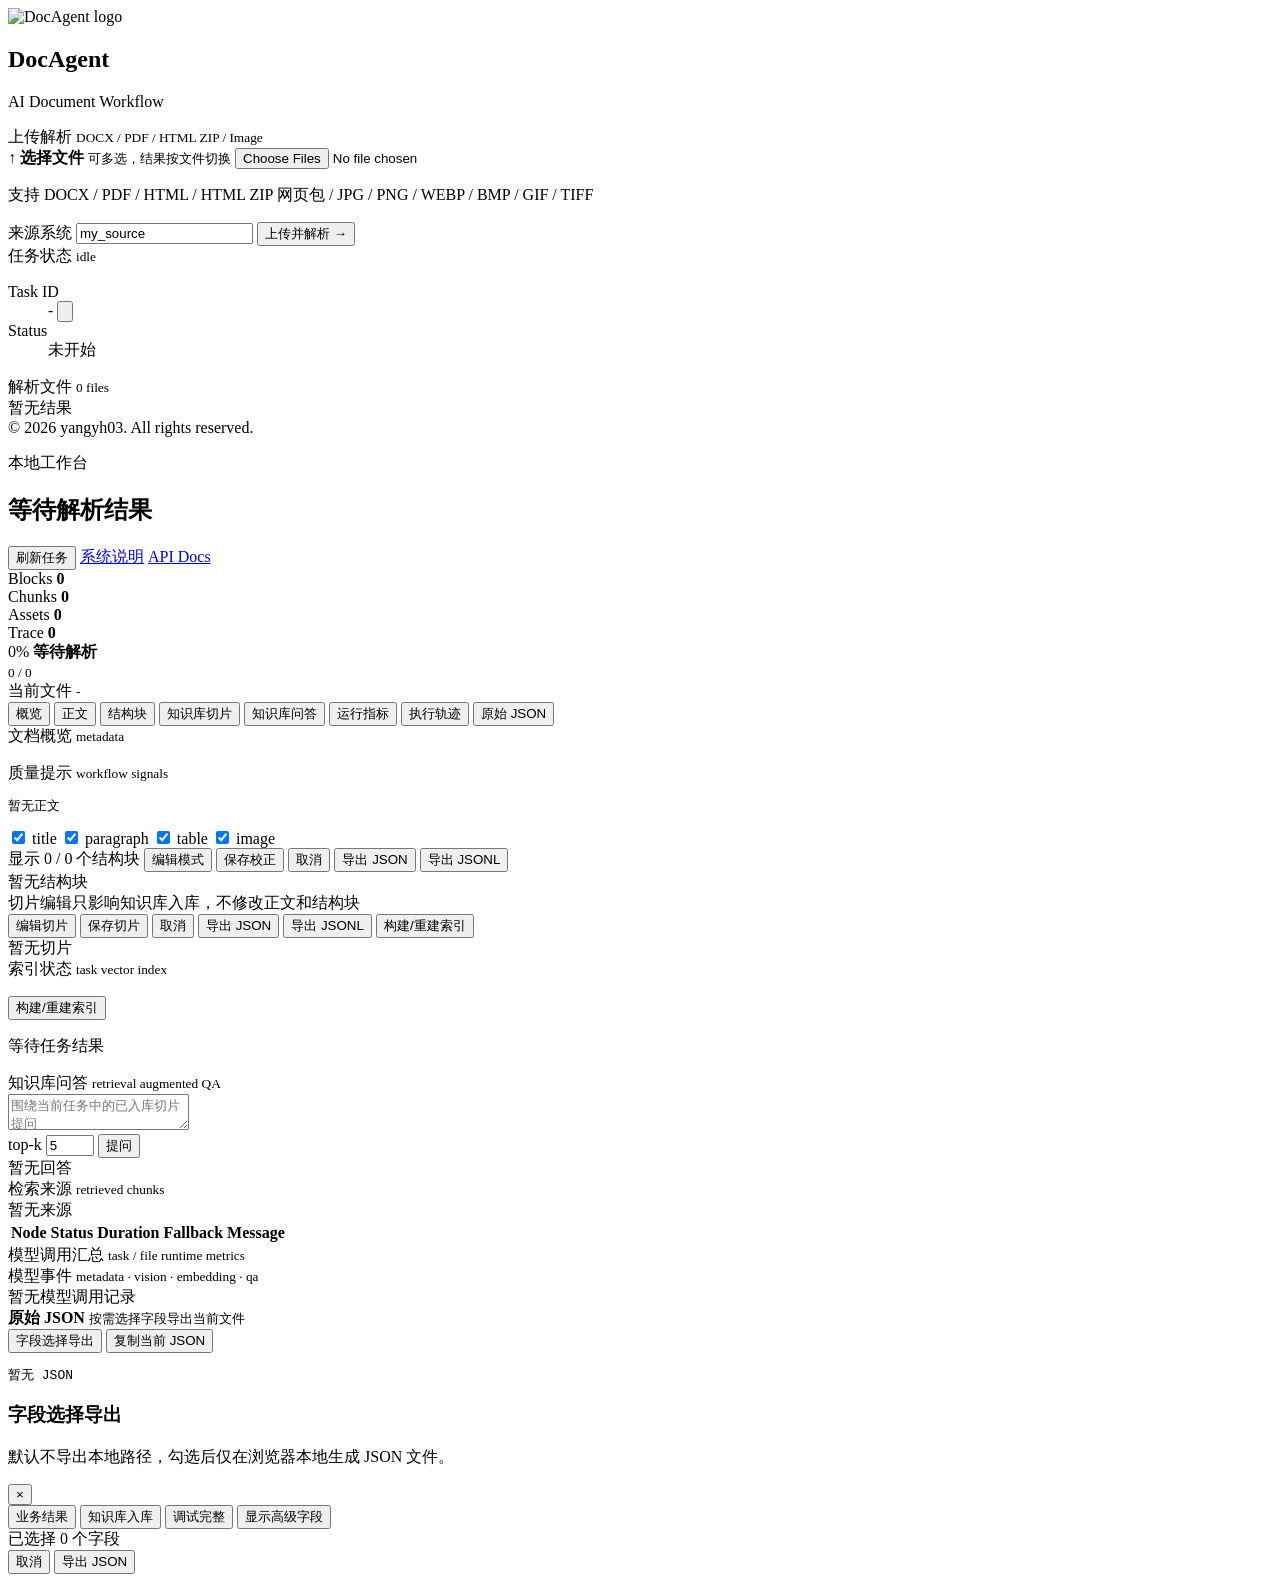
==== app/static/index.html @ 56b703fa "Initial public release" ====
<!doctype html>
<html lang="zh-CN">
  <head>
    <meta charset="utf-8" />
    <meta name="viewport" content="width=device-width, initial-scale=1" />
    <title>DocAgent Workbench</title>
    <link rel="icon" href="/static/assets/favicon.svg" type="image/svg+xml" />
    <link rel="stylesheet" href="/static/styles.css?v=20260702-qa-note-grid" />
  </head>
  <body>
    <div class="app-shell">
      <aside class="sidebar">
        <div class="brand">
          <img class="brand-mark" src="/static/assets/logo.svg" alt="DocAgent logo" />
          <div>
            <h1>DocAgent</h1>
            <p>AI Document Workflow</p>
          </div>
        </div>

        <section class="panel upload-panel">
          <div class="panel-heading">
            <span>上传解析</span>
            <small>DOCX / PDF / HTML ZIP / Image</small>
          </div>
          <label class="drop-zone" for="fileInput">
            <span class="drop-icon">↑</span>
            <strong>选择文件</strong>
            <small id="fileSummary">可多选，结果按文件切换</small>
          </label>
          <input
            id="fileInput"
            type="file"
            multiple
            accept=".docx,.pdf,.html,.htm,.zip,.jpg,.jpeg,.png,.webp,.bmp,.gif,.tif,.tiff"
          />
          <p class="format-hint">支持 DOCX / PDF / HTML / HTML ZIP 网页包 / JPG / PNG / WEBP / BMP / GIF / TIFF</p>

          <label class="field-label" for="serverSource">来源系统</label>
          <input id="serverSource" class="text-input" type="text" value="my_source" />

          <button id="uploadButton" class="primary-button" type="button">
            <span>上传并解析</span>
            <span>→</span>
          </button>
        </section>

        <section class="panel task-panel">
          <div class="panel-heading">
            <span>任务状态</span>
            <small id="pollState">idle</small>
          </div>
          <dl class="task-list">
            <div>
              <dt>Task ID</dt>
              <dd class="task-id-field">
                <span id="taskId" class="task-id-value">-</span>
                <button id="taskIdCopy" class="icon-button" type="button" aria-label="复制 Task ID" title="复制 Task ID">
                  <svg viewBox="0 0 24 24" aria-hidden="true">
                    <rect x="9" y="9" width="10" height="10" rx="2"></rect>
                    <path d="M5 15V7c0-1.1.9-2 2-2h8"></path>
                  </svg>
                </button>
              </dd>
            </div>
            <div>
              <dt>Status</dt>
              <dd><span id="taskStatus" class="status-badge muted">未开始</span></dd>
            </div>
          </dl>
        </section>

        <section class="panel file-panel">
          <div class="panel-heading">
            <span>解析文件</span>
            <small id="fileCount">0 files</small>
          </div>
          <div id="fileList" class="file-list empty">暂无结果</div>
        </section>

        <footer class="copyright">© 2026 yangyh03. All rights reserved.</footer>
      </aside>

      <main class="workspace">
        <header class="topbar">
          <div>
            <p class="eyeless-label">本地工作台</p>
            <h2 id="currentTitle">等待解析结果</h2>
          </div>
          <div class="topbar-actions">
            <button id="refreshButton" class="ghost-button" type="button">刷新任务</button>
            <a class="ghost-button" href="/system" target="_blank" rel="noreferrer">系统说明</a>
            <a class="ghost-button" href="/docs" target="_blank" rel="noreferrer">API Docs</a>
          </div>
        </header>

        <section class="metric-grid" aria-label="解析指标">
          <div class="metric">
            <span>Blocks</span>
            <strong id="metricBlocks">0</strong>
          </div>
          <div class="metric">
            <span>Chunks</span>
            <strong id="metricChunks">0</strong>
          </div>
          <div class="metric">
            <span>Assets</span>
            <strong id="metricAssets">0</strong>
          </div>
          <div class="metric">
            <span>Trace</span>
            <strong id="metricTrace">0</strong>
          </div>
        </section>

        <section id="progressPanel" class="progress-card workflow-progress hidden" aria-label="解析进度">
          <div class="progress-head">
            <div>
              <span id="progressPercent">0%</span>
              <strong id="progressStep">等待解析</strong>
            </div>
            <small id="progressCount">0 / 0</small>
          </div>
          <div class="progress-track">
            <div id="progressBar" class="progress-bar" style="width: 0%"></div>
          </div>
          <div class="progress-detail">
            <span>当前文件</span>
            <small id="progressFile">-</small>
          </div>
        </section>

        <section id="alertBox" class="alert hidden"></section>

        <nav class="tabs" aria-label="结果视图">
          <button class="tab active" data-tab="overview" type="button">概览</button>
          <button class="tab" data-tab="content" type="button">正文</button>
          <button class="tab" data-tab="blocks" type="button">结构块</button>
          <button class="tab" data-tab="chunks" type="button">知识库切片</button>
          <button class="tab" data-tab="qa" type="button">知识库问答</button>
          <button class="tab" data-tab="runtime" type="button">运行指标</button>
          <button class="tab" data-tab="trace" type="button">执行轨迹</button>
          <button class="tab" data-tab="json" type="button">原始 JSON</button>
        </nav>

        <section class="result-surface">
          <div id="tab-overview" class="tab-view active">
            <div class="split-layout">
              <div class="panel result-panel">
                <div class="panel-heading">
                  <span>文档概览</span>
                  <small>metadata</small>
                </div>
                <dl id="overviewList" class="detail-list"></dl>
              </div>
              <div class="panel result-panel">
                <div class="panel-heading">
                  <span>质量提示</span>
                  <small>workflow signals</small>
                </div>
                <div id="qualityHints" class="hint-list"></div>
              </div>
            </div>
          </div>

          <div id="tab-content" class="tab-view">
            <pre id="contentView" class="text-view">暂无正文</pre>
          </div>

          <div id="tab-blocks" class="tab-view">
            <div class="block-toolbar" aria-label="结构块类型筛选">
              <div class="filter-group">
                <label><input class="block-filter" type="checkbox" value="title" checked /> title</label>
                <label><input class="block-filter" type="checkbox" value="paragraph" checked /> paragraph</label>
                <label><input class="block-filter" type="checkbox" value="table" checked /> table</label>
                <label><input class="block-filter" type="checkbox" value="image" checked /> image</label>
              </div>
              <div class="block-actions">
                <span id="blockFilterSummary" class="filter-summary">显示 0 / 0 个结构块</span>
                <button id="editBlocksButton" class="ghost-button compact-button" type="button">编辑模式</button>
                <button id="saveBlocksButton" class="ghost-button compact-button hidden" type="button">保存校正</button>
                <button id="cancelBlocksButton" class="ghost-button compact-button hidden" type="button">取消</button>
                <button id="exportBlocksJsonButton" class="ghost-button compact-button" type="button">导出 JSON</button>
                <button id="exportBlocksJsonlButton" class="ghost-button compact-button" type="button">导出 JSONL</button>
              </div>
            </div>
            <div id="blocksView" class="block-list empty">暂无结构块</div>
          </div>

          <div id="tab-chunks" class="tab-view">
            <div class="chunk-toolbar" aria-label="知识库切片编辑">
              <span class="filter-summary">切片编辑只影响知识库入库，不修改正文和结构块</span>
              <div class="chunk-actions">
                <button id="editChunksButton" class="ghost-button compact-button" type="button">编辑切片</button>
                <button id="saveChunksButton" class="ghost-button compact-button hidden" type="button">保存切片</button>
                <button id="cancelChunksButton" class="ghost-button compact-button hidden" type="button">取消</button>
                <button id="exportChunksJsonButton" class="ghost-button compact-button" type="button">导出 JSON</button>
                <button id="exportChunksJsonlButton" class="ghost-button compact-button" type="button">导出 JSONL</button>
                <button id="buildIndexButton" class="ghost-button compact-button" type="button">构建/重建索引</button>
              </div>
            </div>
            <div id="chunksView" class="chunk-list empty">暂无切片</div>
          </div>

          <div id="tab-qa" class="tab-view">
            <div class="qa-layout">
              <div class="panel result-panel qa-index-panel">
                <div class="panel-heading">
                  <span>索引状态</span>
                  <small>task vector index</small>
                </div>
                <div class="qa-index-content">
                  <dl id="indexStatusList" class="detail-list compact-detail-list"></dl>
                  <button id="qaBuildIndexButton" class="primary-button compact-primary" type="button">构建/重建索引</button>
                  <p id="indexStatusNote" class="qa-index-note">等待任务结果</p>
                </div>
              </div>
              <div class="panel result-panel qa-main-panel">
                <div class="panel-heading">
                  <span>知识库问答</span>
                  <small>retrieval augmented QA</small>
                </div>
                <div class="qa-form">
                  <textarea id="questionInput" class="question-input" placeholder="围绕当前任务中的已入库切片提问"></textarea>
                  <div class="qa-actions">
                    <label>
                      top-k
                      <input id="topKInput" class="topk-input" type="number" min="1" max="10" value="5" />
                    </label>
                    <button id="askButton" class="ghost-button compact-button" type="button">提问</button>
                  </div>
                </div>
                <div id="answerView" class="answer-view">暂无回答</div>
              </div>
              <div class="panel result-panel qa-source-panel">
                <div class="panel-heading">
                  <span>检索来源</span>
                  <small>retrieved chunks</small>
                </div>
                <div id="sourceView" class="source-list empty">暂无来源</div>
              </div>
            </div>
          </div>

          <div id="tab-trace" class="tab-view">
            <div class="table-wrap">
              <table class="trace-table">
                <thead>
                  <tr>
                    <th>Node</th>
                    <th>Status</th>
                    <th>Duration</th>
                    <th>Fallback</th>
                    <th>Message</th>
                  </tr>
                </thead>
                <tbody id="traceView"></tbody>
              </table>
            </div>
          </div>

          <div id="tab-runtime" class="tab-view">
            <div class="runtime-layout">
              <div class="panel result-panel">
                <div class="panel-heading">
                  <span>模型调用汇总</span>
                  <small>task / file runtime metrics</small>
                </div>
                <div id="runtimeSummary" class="runtime-summary"></div>
              </div>
              <div class="panel result-panel">
                <div class="panel-heading">
                  <span>模型事件</span>
                  <small>metadata · vision · embedding · qa</small>
                </div>
                <div id="runtimeEvents" class="runtime-events empty">暂无模型调用记录</div>
              </div>
            </div>
          </div>

          <div id="tab-json" class="tab-view">
            <div class="json-toolbar">
              <div>
                <strong>原始 JSON</strong>
                <small>按需选择字段导出当前文件</small>
              </div>
              <div class="json-actions">
                <button id="openJsonFieldExportButton" class="ghost-button compact-button" type="button">字段选择导出</button>
                <button id="copyJsonButton" class="ghost-button compact-button" type="button">复制当前 JSON</button>
              </div>
            </div>
            <pre id="jsonView" class="text-view">暂无 JSON</pre>
          </div>
        </section>
      </main>
    </div>

    <div id="jsonExportDialog" class="json-export-modal hidden" role="dialog" aria-modal="true" aria-labelledby="jsonExportTitle">
      <div class="json-export-panel">
        <div class="json-export-head">
          <div>
            <h3 id="jsonExportTitle">字段选择导出</h3>
            <p>默认不导出本地路径，勾选后仅在浏览器本地生成 JSON 文件。</p>
          </div>
          <button id="closeJsonExportButton" class="icon-button" type="button" aria-label="关闭字段选择">×</button>
        </div>
        <div class="json-export-presets" aria-label="导出模板">
          <button class="ghost-button compact-button" type="button" data-json-preset="business">业务结果</button>
          <button class="ghost-button compact-button" type="button" data-json-preset="rag">知识库入库</button>
          <button class="ghost-button compact-button" type="button" data-json-preset="debug">调试完整</button>
          <button id="toggleJsonAdvancedButton" class="ghost-button compact-button" type="button">显示高级字段</button>
        </div>
        <div id="jsonFieldTree" class="json-field-tree"></div>
        <div class="json-export-foot">
          <span id="jsonExportSummary">已选择 0 个字段</span>
          <div>
            <button id="cancelJsonExportButton" class="ghost-button compact-button" type="button">取消</button>
            <button id="confirmJsonExportButton" class="primary-button compact-primary" type="button">导出 JSON</button>
          </div>
        </div>
      </div>
    </div>

    <script src="/static/app.js?v=20260702-qa-note-grid"></script>
  </body>
</html>
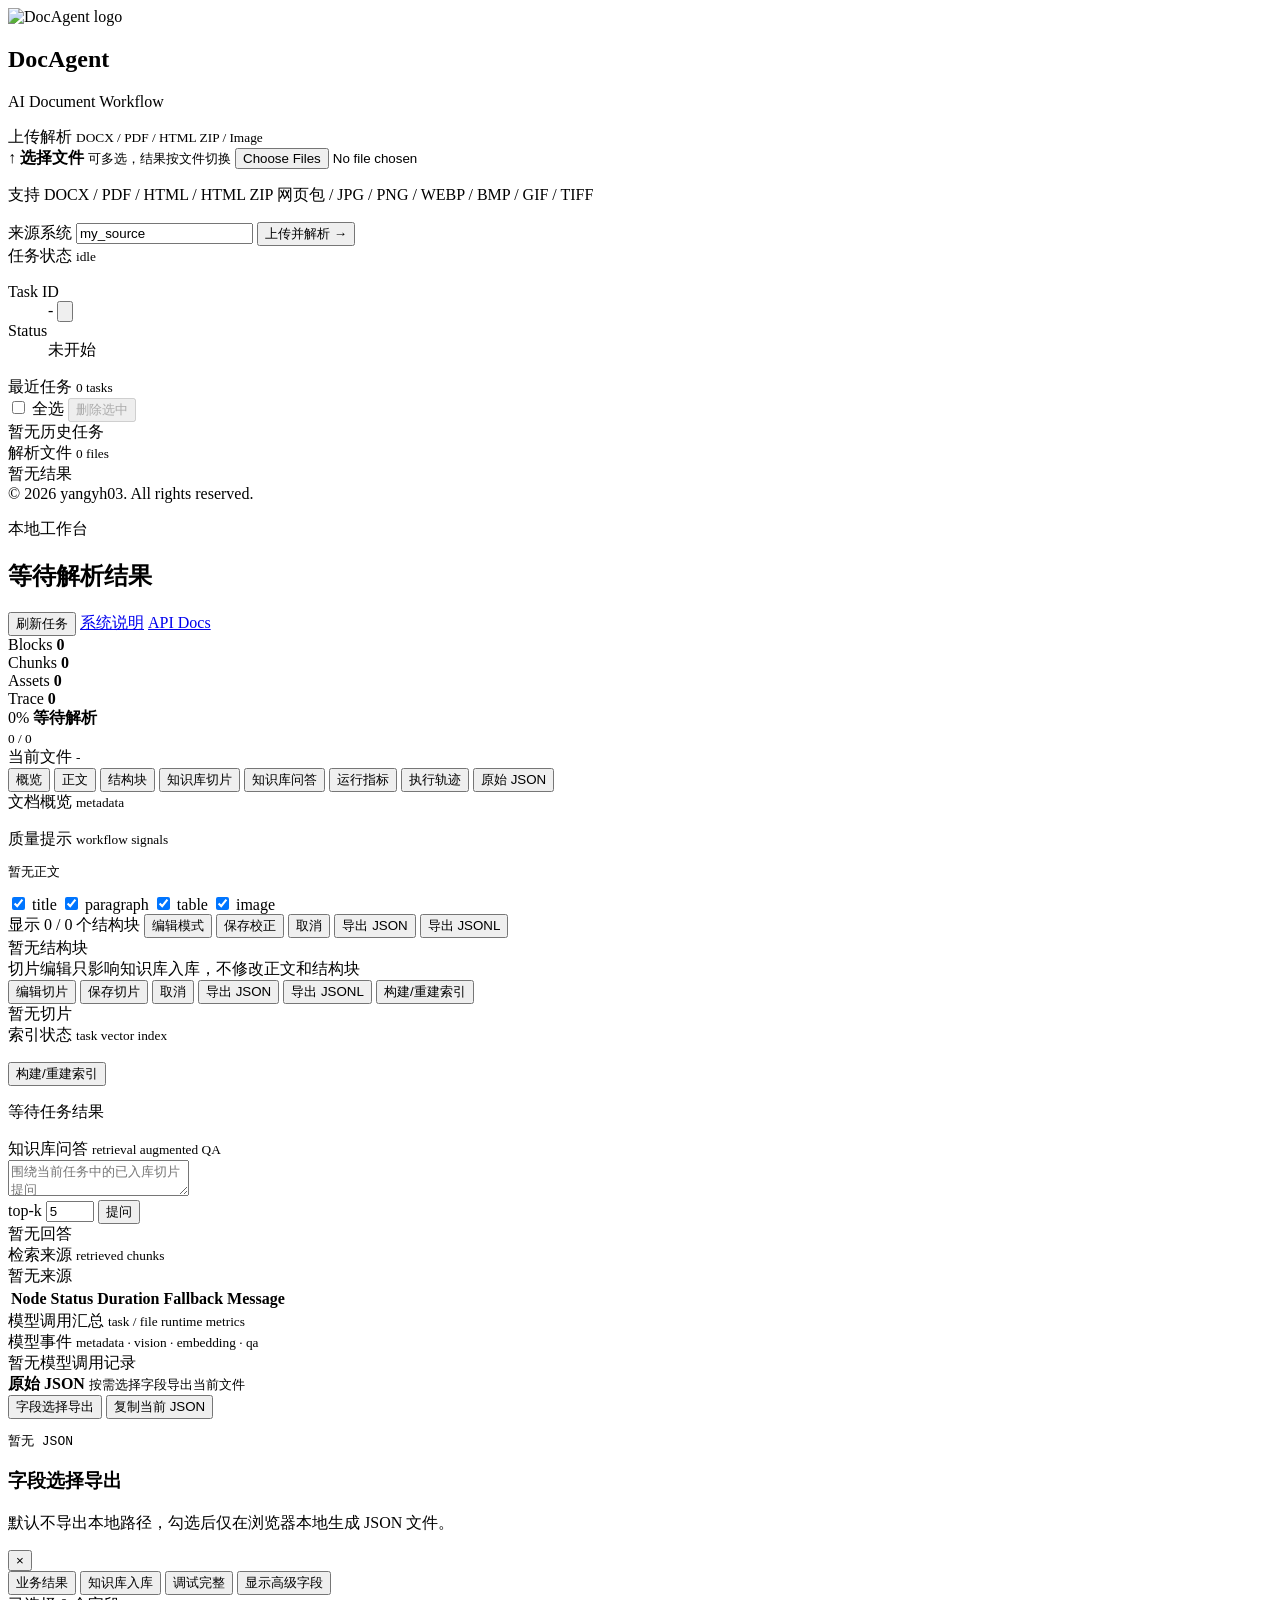
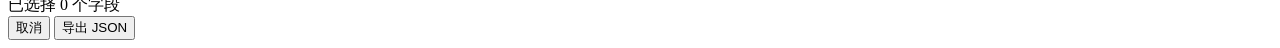
==== commit 6f2af91a: "Add historical record function" ====
--- a/app/static/index.html
+++ b/app/static/index.html
@@ -70,6 +70,23 @@
           </dl>
         </section>
 
+        <section class="panel recent-task-panel">
+          <div class="panel-heading">
+            <span>最近任务</span>
+            <small id="recentTasksCount">0 tasks</small>
+          </div>
+          <div class="recent-task-actions">
+            <label>
+              <input id="recentTaskSelectAll" type="checkbox" />
+              <span>全选</span>
+            </label>
+            <button id="recentTaskDeleteButton" class="ghost-button compact-button danger-button" type="button" disabled>
+              删除选中
+            </button>
+          </div>
+          <div id="recentTaskList" class="recent-task-list empty">暂无历史任务</div>
+        </section>
+
         <section class="panel file-panel">
           <div class="panel-heading">
             <span>解析文件</span>
